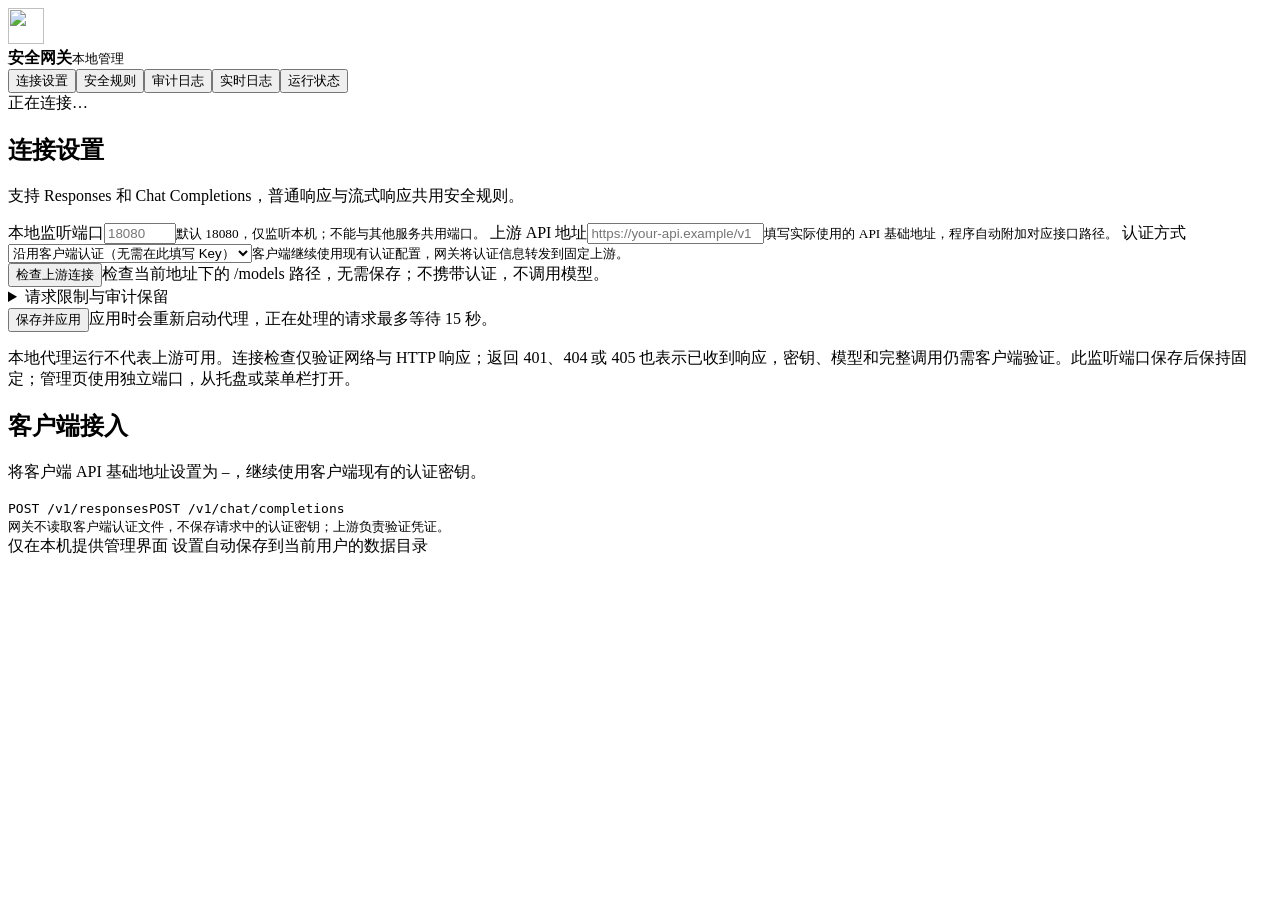
==== internal/app/web/index.html @ 4b9d51f9 "Improve prompt auditing workflows" ====
<!doctype html>
<html lang="zh-CN">
<head>
  <meta charset="utf-8">
  <meta name="viewport" content="width=device-width, initial-scale=1">
  <title>安全网关 · 本地管理</title>
  <link rel="icon" type="image/svg+xml" href="/logo.svg">
  <link rel="stylesheet" href="/style.css">
  <script src="/app.js" defer></script>
</head>
<body>
  <header><div class="header-inner">
    <div class="brand"><img class="brand-icon" src="/logo.svg" alt="" width="36" height="36"><div><strong>安全网关</strong><small>本地管理</small></div></div>
    <nav aria-label="管理导航"><button class="tab active" data-tab="connection">连接设置</button><button class="tab" data-tab="rules">安全规则</button><button class="tab" data-tab="audits">审计日志</button><button class="tab" data-tab="live">实时日志</button><button class="tab" data-tab="runtime">运行状态</button></nav>
    <span id="status" role="status">正在连接…</span>
  </div></header>
  <main>
    <div id="notice" role="status" hidden></div>
    <section id="connection" class="panel">
      <div class="section-heading"><div><h1>连接设置</h1><p>支持 Responses 和 Chat Completions，普通响应与流式响应共用安全规则。</p></div></div>
      <p id="setup-state" class="warning" role="status" hidden>首次使用：请填写实际使用的上游 API 地址并保存。完成配置前，本地代理不会启动。</p>
      <form id="connection-form">
        <div class="form-grid">
          <label>本地监听端口<input name="listen_port" type="number" min="1" max="65535" step="1" required placeholder="18080"><small id="listen-hint">默认 18080，仅监听本机；不能与其他服务共用端口。</small></label>
          <label>上游 API 地址<input name="upstream" type="url" required placeholder="https://your-api.example/v1"><small>填写实际使用的 API 基础地址，程序自动附加对应接口路径。</small></label>
          <label class="full">认证方式<select name="auth_mode"><option value="client">沿用客户端认证（无需在此填写 Key）</option><option value="gateway">由网关配置上游 API Key</option></select><small id="auth-hint">客户端继续使用现有认证配置，网关将认证信息转发到固定上游。</small></label>
          <label class="full" id="upstream-key-field" hidden>上游 API Key<input name="upstream_key" type="password" autocomplete="new-password" placeholder="填写上游密钥"><small id="key-state">密钥使用系统加密保护保存，不会回显。</small></label>
        </div>
        <div class="upstream-check"><button id="check-upstream" type="button">检查上游连接</button><span id="upstream-check-result" role="status">检查当前地址下的 /models 路径，无需保存；不携带认证，不调用模型。</span></div>
        <p id="http-warning" class="warning" hidden>当前上游使用 HTTP，请求内容和认证信息将以明文传输。</p>
        <details><summary>请求限制与审计保留</summary><div class="form-grid advanced">
          <label>最大请求体（MiB）<input name="body_mib" type="number" min="0.01" max="100" step="0.01" required></label>
          <label>最大并发请求数<input name="max_concurrent_requests" type="number" min="1" max="1000" required></label>
          <label>审计保留天数<input name="audit_retention_days" type="number" min="1" max="3650" required></label>
          <label>审计容量上限（MiB）<input name="audit_mib" type="number" min="1" max="102400" required></label>
        </div></details>
        <div class="actions"><button type="submit" class="primary">保存并应用</button><span>应用时会重新启动代理，正在处理的请求最多等待 15 秒。</span></div>
      </form>
      <p class="hint">本地代理运行不代表上游可用。连接检查仅验证网络与 HTTP 响应；返回 401、404 或 405 也表示已收到响应，密钥、模型和完整调用仍需客户端验证。此监听端口保存后保持固定；管理页使用独立端口，从托盘或菜单栏打开。</p>
      <div class="subsection"><h2>客户端接入</h2><p>将客户端 API 基础地址设置为 <code id="client-base">—</code>，<span id="client-auth">继续使用客户端现有的认证密钥。</span></p><div class="endpoint-row"><code>POST /v1/responses</code><code>POST /v1/chat/completions</code><button id="copy-token" type="button" hidden>复制本地令牌</button></div><small id="client-auth-detail">网关不读取客户端认证文件，不保存请求中的认证密钥；上游负责验证凭证。</small></div>
    </section>
    <section id="rules" class="panel" hidden>
      <div class="section-heading"><div><h1>安全规则</h1><p>先替换，再检查拦截规则。替换后仍命中违禁内容才阻断；替换执行一次，不会级联替换。</p></div><button id="add-rule" type="button">＋ 新增规则</button></div>
      <div class="table-scroll"><table><thead><tr><th>启用</th><th>规则名称</th><th>类型</th><th>动作</th><th>匹配内容</th><th>操作</th></tr></thead><tbody id="rules-body"></tbody></table></div>
      <div class="actions"><button id="save-rules" type="button" class="primary">保存并应用规则</button><span id="rules-state">—</span></div>
      <p class="hint">工具名、模型名和结构字段会参与检测；脱敏命中这些位置时会改为阻断。Responses 图片保持原样转发，图片内的文字不参与审计；音频及文件附件暂不支持。</p>
    </section>
    <section id="audits" class="panel" hidden>
      <div class="section-heading"><div><h1>审计日志</h1><p>查看请求处置结果及命中规则。时间按本机时区显示，默认查询阻断记录。</p></div></div>
      <form id="audit-filter" class="audit-filter">
        <label>处置动作<select name="action"><option value="block">阻断 / 拒绝</option><option value="">全部</option><option value="mask">脱敏</option><option value="warn">告警</option><option value="allow">放行</option></select></label>
        <label>规则名称<input name="rule_name" maxlength="128" placeholder="包含匹配，例如 敏感字替换"></label>
        <label>请求 ID<input name="request_id" maxlength="128" placeholder="精确匹配 req_…"></label>
        <label>开始时间<input name="since" type="datetime-local" step="1"></label>
        <label>结束时间<input name="until" type="datetime-local" step="1"></label>
        <div class="audit-filter-actions"><button type="submit" class="primary">查询 / 刷新</button><button id="audit-reset" type="button">重置</button></div>
      </form>
      <div class="table-scroll"><table class="audit-table"><thead><tr><th>时间</th><th>请求 ID</th><th>动作</th><th>结果</th><th>命中次数</th><th>操作</th></tr></thead><tbody id="audit-body"><tr><td colspan="6">点击查询加载审计日志。</td></tr></tbody></table></div>
      <div class="actions"><button id="audit-prev" type="button" disabled>上一页</button><button id="audit-next" type="button" disabled>下一页</button><span id="audit-page">每页最多 50 条</span></div>
      <dialog id="audit-detail" aria-labelledby="audit-detail-title">
        <div class="audit-dialog-heading"><h2 id="audit-detail-title">请求详情</h2><button id="audit-close" type="button" autofocus>关闭</button></div>
        <div class="audit-dialog-content">
        <p id="audit-verdict" class="audit-verdict" role="status"></p>
        <dl id="audit-summary" class="status-list"></dl>
        <h2 class="audit-hits-title">命中规则</h2><p id="audit-reason"></p>
        <div class="table-scroll"><table class="audit-hit-table"><thead><tr><th>规则名称</th><th>规则类型</th><th>本次判定</th><th>命中关键字</th></tr></thead><tbody id="audit-hits"></tbody></table></div>
        <section id="audit-request" class="subsection" hidden>
          <div class="section-heading"><h2>阻断时的请求内容</h2><div class="request-tools"><button id="show-audit-request" type="button" aria-expanded="false" aria-controls="audit-request-content">展开请求内容</button><a id="download-audit-request" hidden>下载完整 JSON</a></div></div>
          <p class="hint">展示审计库保存的原始请求，认证凭证已脱敏。高亮表示已保存的命中词在原文中的出现位置，可能包含替换规则命中；替换后才产生的命中词可能不在原文中。正则和私网 IPv4 规则未保存命中文本，暂不高亮。</p>
          <div id="audit-request-content" hidden><p id="audit-request-state" role="status"></p><pre id="audit-request-body" tabindex="0" aria-label="阻断请求 JSON"></pre></div>
        </section>
        </div>
      </dialog>
      <p class="hint">请求 ID 对应响应头 x-gateway-request-id。规则名称和版本取自请求发生时的记录；升级前未保存名称的历史记录显示原标识。正则和私网 IPv4 规则不保存原始命中文本。</p>
    </section>
    <section id="live" class="panel" hidden>
      <div class="section-heading"><div><h1>实时日志</h1><p>开启后查看请求的处理阶段、响应状态和耗时。关闭页面后继续采集，重启程序后默认关闭。</p></div><button id="live-toggle" type="button" class="primary" disabled>正在读取…</button></div>
      <div class="live-toolbar">
        <label class="live-search">筛选<input id="live-search" placeholder="请求 ID、接口、规则名称或错误代码"></label>
        <label class="check"><input id="live-errors" type="checkbox">仅异常</label>
        <button id="live-clear" type="button">清空实时日志</button>
      </div>
      <p id="live-state" role="status">正在读取采集状态…</p>
      <p id="live-error" class="warning" role="status" hidden></p>
      <div class="table-scroll live-scroll"><table class="live-table"><thead><tr><th>时间</th><th>请求 ID</th><th>接口</th><th>当前阶段</th><th>本地 HTTP</th><th>上游 HTTP</th><th>耗时</th><th>审计动作</th><th>说明 / 命中规则</th></tr></thead><tbody id="live-body"><tr><td colspan="9">开启后显示新进入网关的请求。</td></tr></tbody></table></div>
      <p class="hint">每秒刷新，内存保留最近 500 条请求，含处理中和拒绝的请求。仅采集请求元信息，不记录认证头、请求正文或响应正文。命中规则最多显示前 20 个名称，完整明细可按请求 ID 查询审计日志。关闭采集或清空后，在途请求停止跟踪；实际代理请求继续执行。</p>
    </section>
    <section id="runtime" class="panel" hidden>
      <div class="section-heading"><div><h1>运行状态</h1><p>关闭此页面后代理继续运行；从 Windows 托盘或 macOS 顶部菜单栏选择“退出”可关闭程序。</p></div></div>
      <dl class="status-list"><div><dt>代理服务</dt><dd id="runtime-state">—</dd></div><div><dt>审计服务</dt><dd id="audit-state">—</dd></div><div><dt>当前规则版本</dt><dd id="rule-version">—</dd></div><div><dt>软件版本</dt><dd id="app-version">—</dd></div><div><dt>数据目录</dt><dd id="data-directory">—</dd></div><div><dt>运行提示</dt><dd id="runtime-error">—</dd></div></dl>
      <div class="actions"><button id="start-gateway" type="button" class="primary">启动 / 重启代理</button><button id="stop-gateway" type="button">停止代理</button></div>
    </section>
    <footer>仅在本机提供管理界面 <span>设置自动保存到当前用户的数据目录</span></footer>
  </main>
  <dialog id="rule-dialog">
    <form id="rule-form"><h2 id="rule-title">新增规则</h2><div class="form-grid">
      <label class="full">规则名称<input name="name" maxlength="128" required placeholder="例如 敏感字替换"><small>支持中文，最多 128 个字符。规则标识由程序自动生成，编辑名称不会改变标识。</small></label>
      <label>规则类型<select name="type"><option value="keyword">关键字</option><option value="keyword_mapping">关键字替换</option><option value="regex">正则表达式</option><option value="private_ipv4">私网 IPv4</option></select></label>
      <label>处置动作<select name="action"><option value="block">阻断</option><option value="mask">脱敏</option><option value="warn">告警并放行</option><option value="allow">放行</option></select></label>
      <label class="full" id="values-label"><span id="values-title">关键字（每行一个）</span><textarea name="values" rows="5"></textarea></label>
      <label class="full" id="replacement-label" hidden>正则替换值<input name="replacement" placeholder="可以使用 $1 等捕获组"></label>
      <label class="check"><input name="case_sensitive" type="checkbox">区分大小写</label><label class="check"><input name="enabled" type="checkbox" checked>启用规则</label>
    </div><p id="rule-error" class="warning" hidden></p><div class="actions"><button type="submit" class="primary">确定</button><button id="cancel-rule" type="button">取消</button></div></form>
  </dialog>
</body>
</html>
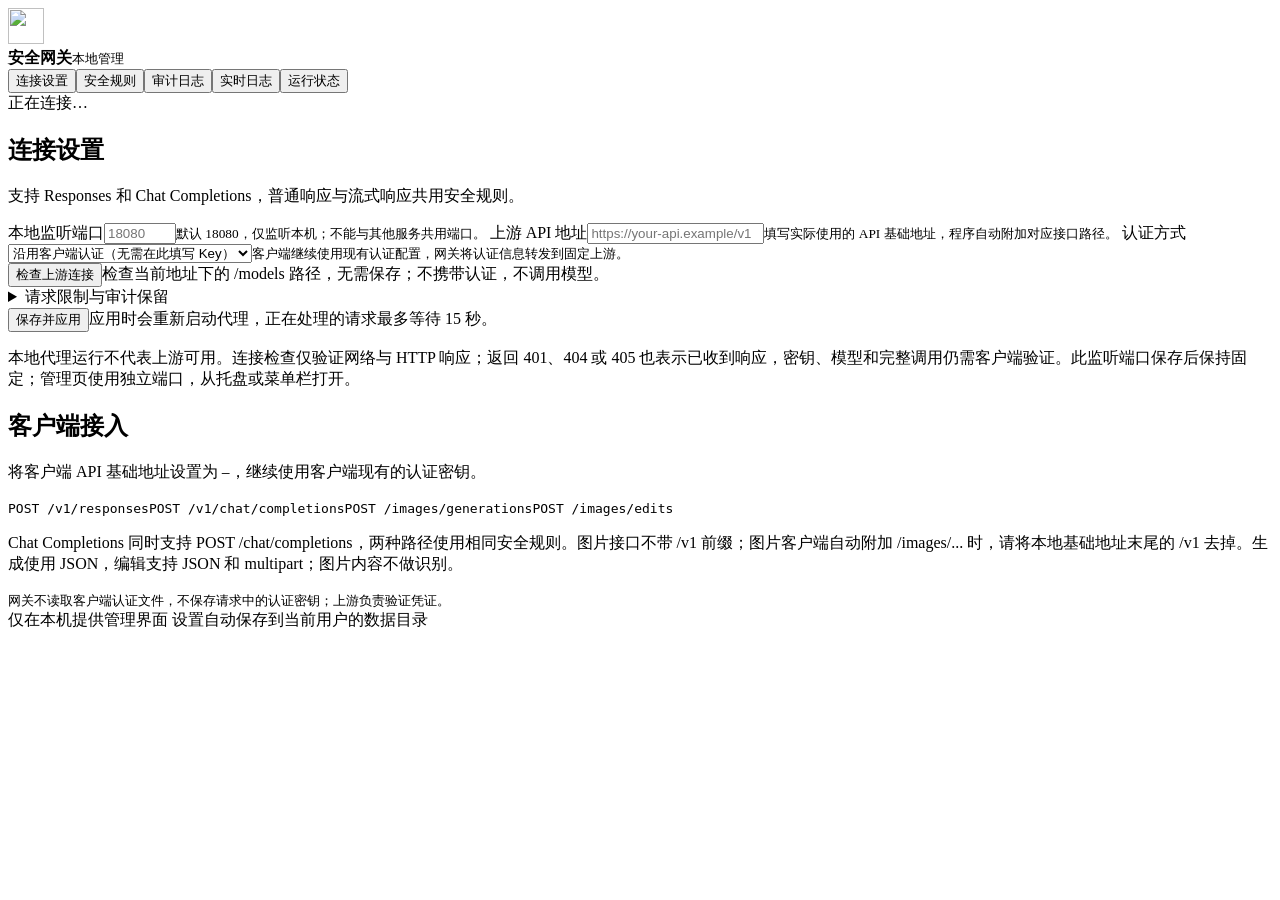
==== commit 3925e222: "Support image endpoints and raise default body limit to 1 GiB" ====
--- a/internal/app/web/index.html
+++ b/internal/app/web/index.html
@@ -29,7 +29,7 @@
         <div class="upstream-check"><button id="check-upstream" type="button">检查上游连接</button><span id="upstream-check-result" role="status">检查当前地址下的 /models 路径，无需保存；不携带认证，不调用模型。</span></div>
         <p id="http-warning" class="warning" hidden>当前上游使用 HTTP，请求内容和认证信息将以明文传输。</p>
         <details><summary>请求限制与审计保留</summary><div class="form-grid advanced">
-          <label>最大请求体（MiB）<input name="body_mib" type="number" min="0.01" max="100" step="0.01" required></label>
+          <label>最大请求体（MiB）<input name="body_mib" type="number" min="0.01" step="0.01" required></label>
           <label>最大并发请求数<input name="max_concurrent_requests" type="number" min="1" max="1000" required></label>
           <label>审计保留天数<input name="audit_retention_days" type="number" min="1" max="3650" required></label>
           <label>审计容量上限（MiB）<input name="audit_mib" type="number" min="1" max="102400" required></label>
@@ -37,7 +37,7 @@
         <div class="actions"><button type="submit" class="primary">保存并应用</button><span>应用时会重新启动代理，正在处理的请求最多等待 15 秒。</span></div>
       </form>
       <p class="hint">本地代理运行不代表上游可用。连接检查仅验证网络与 HTTP 响应；返回 401、404 或 405 也表示已收到响应，密钥、模型和完整调用仍需客户端验证。此监听端口保存后保持固定；管理页使用独立端口，从托盘或菜单栏打开。</p>
-      <div class="subsection"><h2>客户端接入</h2><p>将客户端 API 基础地址设置为 <code id="client-base">—</code>，<span id="client-auth">继续使用客户端现有的认证密钥。</span></p><div class="endpoint-row"><code>POST /v1/responses</code><code>POST /v1/chat/completions</code><button id="copy-token" type="button" hidden>复制本地令牌</button></div><small id="client-auth-detail">网关不读取客户端认证文件，不保存请求中的认证密钥；上游负责验证凭证。</small></div>
+      <div class="subsection"><h2>客户端接入</h2><p>将客户端 API 基础地址设置为 <code id="client-base">—</code>，<span id="client-auth">继续使用客户端现有的认证密钥。</span></p><div class="endpoint-row"><code>POST /v1/responses</code><code>POST /v1/chat/completions</code><code>POST /images/generations</code><code>POST /images/edits</code><button id="copy-token" type="button" hidden>复制本地令牌</button></div><p class="hint">Chat Completions 同时支持 POST /chat/completions，两种路径使用相同安全规则。图片接口不带 /v1 前缀；图片客户端自动附加 /images/... 时，请将本地基础地址末尾的 /v1 去掉。生成使用 JSON，编辑支持 JSON 和 multipart；图片内容不做识别。</p><small id="client-auth-detail">网关不读取客户端认证文件，不保存请求中的认证密钥；上游负责验证凭证。</small></div>
     </section>
     <section id="rules" class="panel" hidden>
       <div class="section-heading"><div><h1>安全规则</h1><p>先替换，再检查拦截规则。替换后仍命中违禁内容才阻断；替换执行一次，不会级联替换。</p></div><button id="add-rule" type="button">＋ 新增规则</button></div>
@@ -66,7 +66,7 @@
         <div class="table-scroll"><table class="audit-hit-table"><thead><tr><th>规则名称</th><th>规则类型</th><th>本次判定</th><th>命中关键字</th></tr></thead><tbody id="audit-hits"></tbody></table></div>
         <section id="audit-request" class="subsection" hidden>
           <div class="section-heading"><h2>阻断时的请求内容</h2><div class="request-tools"><button id="show-audit-request" type="button" aria-expanded="false" aria-controls="audit-request-content">展开请求内容</button><a id="download-audit-request" hidden>下载完整 JSON</a></div></div>
-          <p class="hint">展示审计库保存的原始请求，认证凭证已脱敏。高亮表示已保存的命中词在原文中的出现位置，可能包含替换规则命中；替换后才产生的命中词可能不在原文中。正则和私网 IPv4 规则未保存命中文本，暂不高亮。</p>
+          <p class="hint">展示审计库保存的请求内容，认证凭证已脱敏。JSON 请求保留原始结构；multipart 图片编辑保存文本、文件元信息和摘要，不含图片二进制。高亮表示已保存的命中词在原文中的出现位置，可能包含替换规则命中；替换后才产生的命中词可能不在原文中。正则和私网 IPv4 规则未保存命中文本，暂不高亮。</p>
           <div id="audit-request-content" hidden><p id="audit-request-state" role="status"></p><pre id="audit-request-body" tabindex="0" aria-label="阻断请求 JSON"></pre></div>
         </section>
         </div>
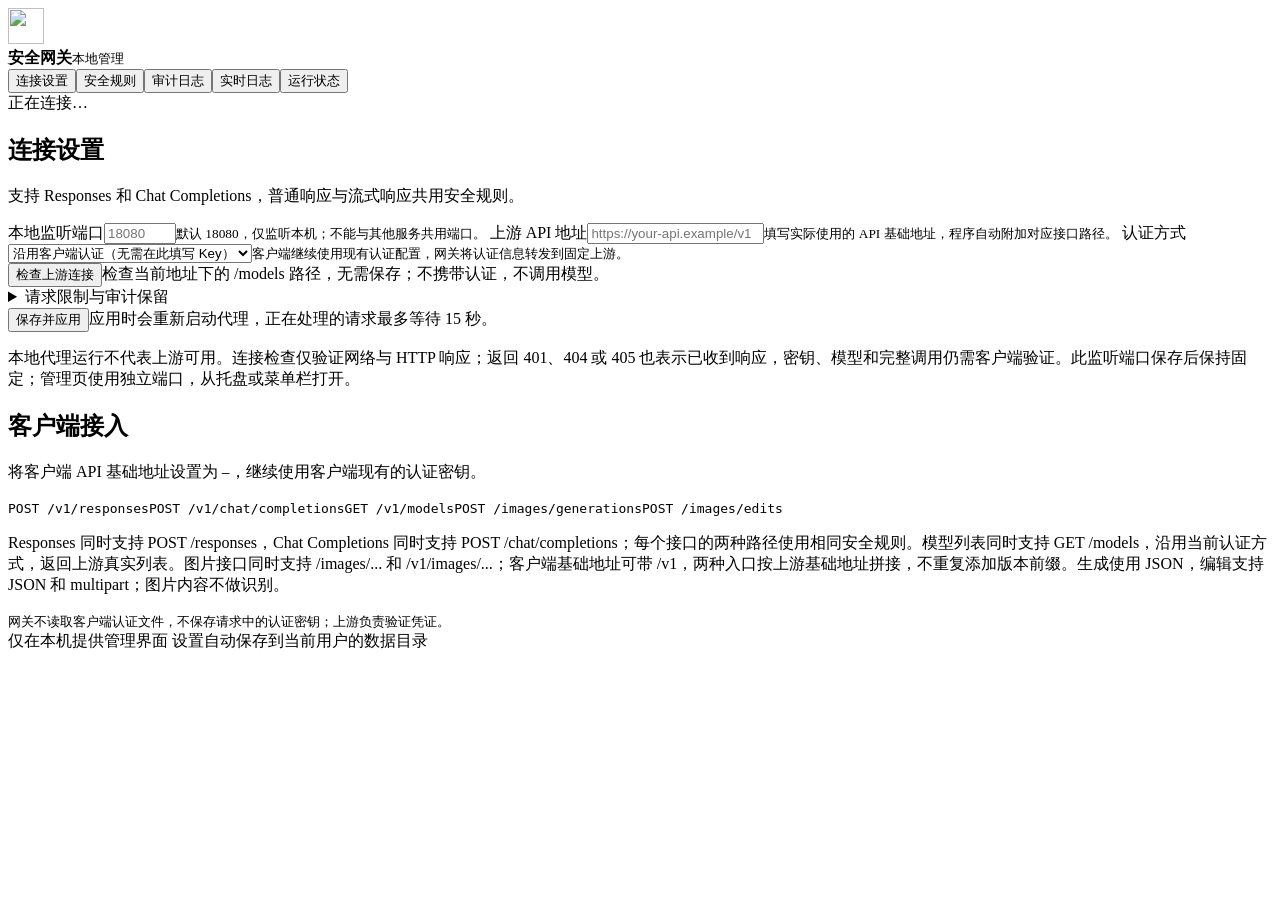
==== commit 4e7421a8: "Add model listing and audit rejected requests" ====
--- a/internal/app/web/index.html
+++ b/internal/app/web/index.html
@@ -37,7 +37,7 @@
         <div class="actions"><button type="submit" class="primary">保存并应用</button><span>应用时会重新启动代理，正在处理的请求最多等待 15 秒。</span></div>
       </form>
       <p class="hint">本地代理运行不代表上游可用。连接检查仅验证网络与 HTTP 响应；返回 401、404 或 405 也表示已收到响应，密钥、模型和完整调用仍需客户端验证。此监听端口保存后保持固定；管理页使用独立端口，从托盘或菜单栏打开。</p>
-      <div class="subsection"><h2>客户端接入</h2><p>将客户端 API 基础地址设置为 <code id="client-base">—</code>，<span id="client-auth">继续使用客户端现有的认证密钥。</span></p><div class="endpoint-row"><code>POST /v1/responses</code><code>POST /v1/chat/completions</code><code>POST /images/generations</code><code>POST /images/edits</code><button id="copy-token" type="button" hidden>复制本地令牌</button></div><p class="hint">Chat Completions 同时支持 POST /chat/completions，两种路径使用相同安全规则。图片接口不带 /v1 前缀；图片客户端自动附加 /images/... 时，请将本地基础地址末尾的 /v1 去掉。生成使用 JSON，编辑支持 JSON 和 multipart；图片内容不做识别。</p><small id="client-auth-detail">网关不读取客户端认证文件，不保存请求中的认证密钥；上游负责验证凭证。</small></div>
+      <div class="subsection"><h2>客户端接入</h2><p>将客户端 API 基础地址设置为 <code id="client-base">—</code>，<span id="client-auth">继续使用客户端现有的认证密钥。</span></p><div class="endpoint-row"><code>POST /v1/responses</code><code>POST /v1/chat/completions</code><code>GET /v1/models</code><code>POST /images/generations</code><code>POST /images/edits</code><button id="copy-token" type="button" hidden>复制本地令牌</button></div><p class="hint">Responses 同时支持 POST /responses，Chat Completions 同时支持 POST /chat/completions；每个接口的两种路径使用相同安全规则。模型列表同时支持 GET /models，沿用当前认证方式，返回上游真实列表。图片接口同时支持 /images/... 和 /v1/images/...；客户端基础地址可带 /v1，两种入口按上游基础地址拼接，不重复添加版本前缀。生成使用 JSON，编辑支持 JSON 和 multipart；图片内容不做识别。</p><small id="client-auth-detail">网关不读取客户端认证文件，不保存请求中的认证密钥；上游负责验证凭证。</small></div>
     </section>
     <section id="rules" class="panel" hidden>
       <div class="section-heading"><div><h1>安全规则</h1><p>先替换，再检查拦截规则。替换后仍命中违禁内容才阻断；替换执行一次，不会级联替换。</p></div><button id="add-rule" type="button">＋ 新增规则</button></div>
